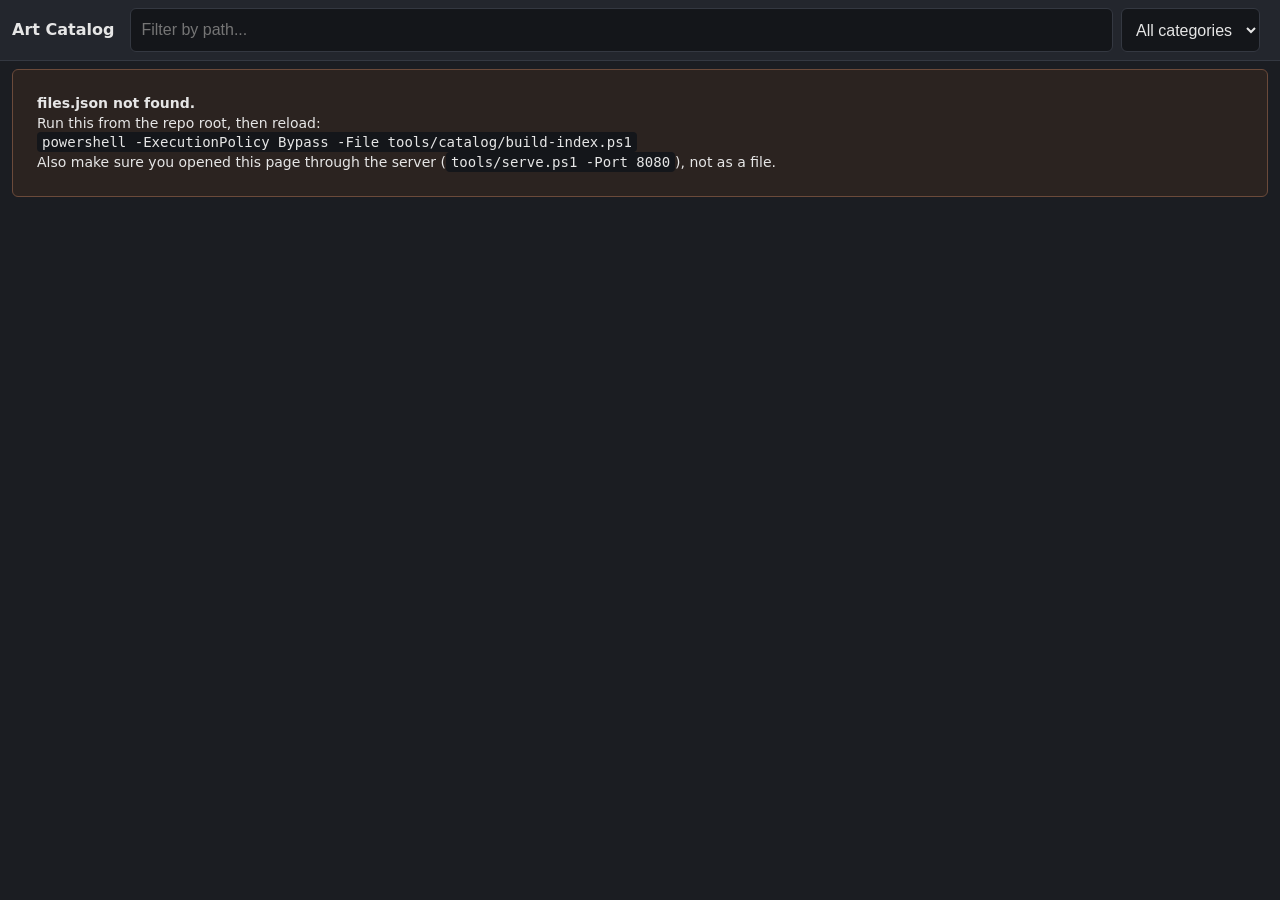
==== tools/catalog/index.html @ 9d26df34 "Phase 0: foundation Page shell with five bottom tabs, PWA manifest and service worker with update ba" ====
<!doctype html>
<html lang="en">
<head>
<meta charset="utf-8">
<meta name="viewport" content="width=device-width, initial-scale=1">
<title>PetCraft Art Catalog</title>
<link rel="stylesheet" href="catalog.css">
</head>
<body>
<header class="toolbar">
  <h1>Art Catalog</h1>
  <input id="filter" type="search" placeholder="Filter by path..." autocomplete="off">
  <select id="category" aria-label="Category"><option value="">All categories</option></select>
  <span id="counts" class="counts"></span>
</header>
<main id="main"><p class="msg">Loading...</p></main>
<div id="overlay" class="overlay" hidden>
  <div class="panel">
    <div class="viewer"><img id="ov-img" alt=""></div>
    <p id="ov-path" class="path"></p>
    <p id="ov-dim" class="dim"></p>
    <div class="actions">
      <button id="ov-copy" type="button">Copy path</button>
      <a id="ov-open" class="btn" target="_blank" rel="noopener">Open full size</a>
      <button id="ov-close" type="button">Close</button>
    </div>
  </div>
</div>
<script type="module" src="catalog.js"></script>
</body>
</html>
---- tools/catalog/catalog.css ----
:root { color-scheme: dark; --bg: #1b1d22; --fg: #e6e6e6; --muted: #9aa0aa; --line: #343841; --accent: #5aa9ff; }
* { box-sizing: border-box; }
body { margin: 0; background: var(--bg); color: var(--fg); font: 14px/1.4 system-ui, sans-serif; }
.toolbar { position: sticky; top: 0; z-index: 10; display: flex; flex-wrap: wrap; gap: 8px; align-items: center; padding: 8px 12px; background: #23262d; border-bottom: 1px solid var(--line); }
.toolbar h1 { font-size: 16px; margin: 0 8px 0 0; }
.toolbar input, .toolbar select { min-height: 44px; padding: 0 10px; font-size: 16px; background: #14161a; color: var(--fg); border: 1px solid var(--line); border-radius: 6px; }
.toolbar input { flex: 1 1 200px; min-width: 0; }
.counts { color: var(--muted); }
main { padding: 8px 12px 40px; }
.msg { padding: 24px; background: #2b2320; border: 1px solid #6b4a3a; border-radius: 6px; }
.msg code { background: #14161a; padding: 2px 5px; border-radius: 4px; }
details.cat, details.sub { margin: 8px 0; }
details.cat > summary { font-size: 18px; font-weight: 600; }
details.sub { margin-left: 12px; }
details.sub > summary { font-weight: 500; color: var(--accent); }
summary { cursor: pointer; min-height: 44px; display: flex; align-items: center; gap: 8px; }
.count { color: var(--muted); font-weight: normal; font-size: 13px; }
.grid { display: grid; grid-template-columns: repeat(auto-fill, minmax(130px, 1fr)); gap: 8px; padding: 6px 0 12px; }
.tile { background: #23262d; border: 1px solid var(--line); border-radius: 6px; padding: 6px; display: flex; flex-direction: column; align-items: center; cursor: pointer; min-width: 0; }
.tile:hover { border-color: var(--accent); }
.box, .viewer { background-color: #555; background-image: linear-gradient(45deg, #444 25%, transparent 25%, transparent 75%, #444 75%), linear-gradient(45deg, #444 25%, transparent 25%, transparent 75%, #444 75%); background-size: 16px 16px; background-position: 0 0, 8px 8px; }
.box { width: 100px; height: 100px; display: flex; align-items: center; justify-content: center; flex: none; }
img { image-rendering: pixelated; display: block; }
.name { margin-top: 6px; font-size: 12px; font-weight: 600; word-break: break-all; user-select: text; text-align: center; }
.dir { font-size: 11px; color: var(--muted); word-break: break-all; user-select: text; text-align: center; }
.overlay { position: fixed; inset: 0; z-index: 50; background: rgba(0,0,0,.8); display: flex; align-items: center; justify-content: center; padding: 12px; }
.overlay[hidden] { display: none; }
.panel { background: #23262d; border: 1px solid var(--line); border-radius: 8px; padding: 12px; max-width: 100%; max-height: 100%; overflow: auto; }
.viewer { overflow: auto; max-width: 90vw; max-height: 60vh; display: inline-block; }
.path { word-break: break-all; user-select: all; margin: 8px 0 2px; font-family: ui-monospace, Consolas, monospace; }
.dim { color: var(--muted); margin: 0 0 8px; }
.actions { display: flex; flex-wrap: wrap; gap: 8px; }
button, .btn { min-height: 44px; min-width: 44px; padding: 0 14px; font-size: 15px; color: var(--fg); background: #2f3540; border: 1px solid var(--line); border-radius: 6px; cursor: pointer; display: inline-flex; align-items: center; text-decoration: none; }
button:hover, .btn:hover { border-color: var(--accent); }
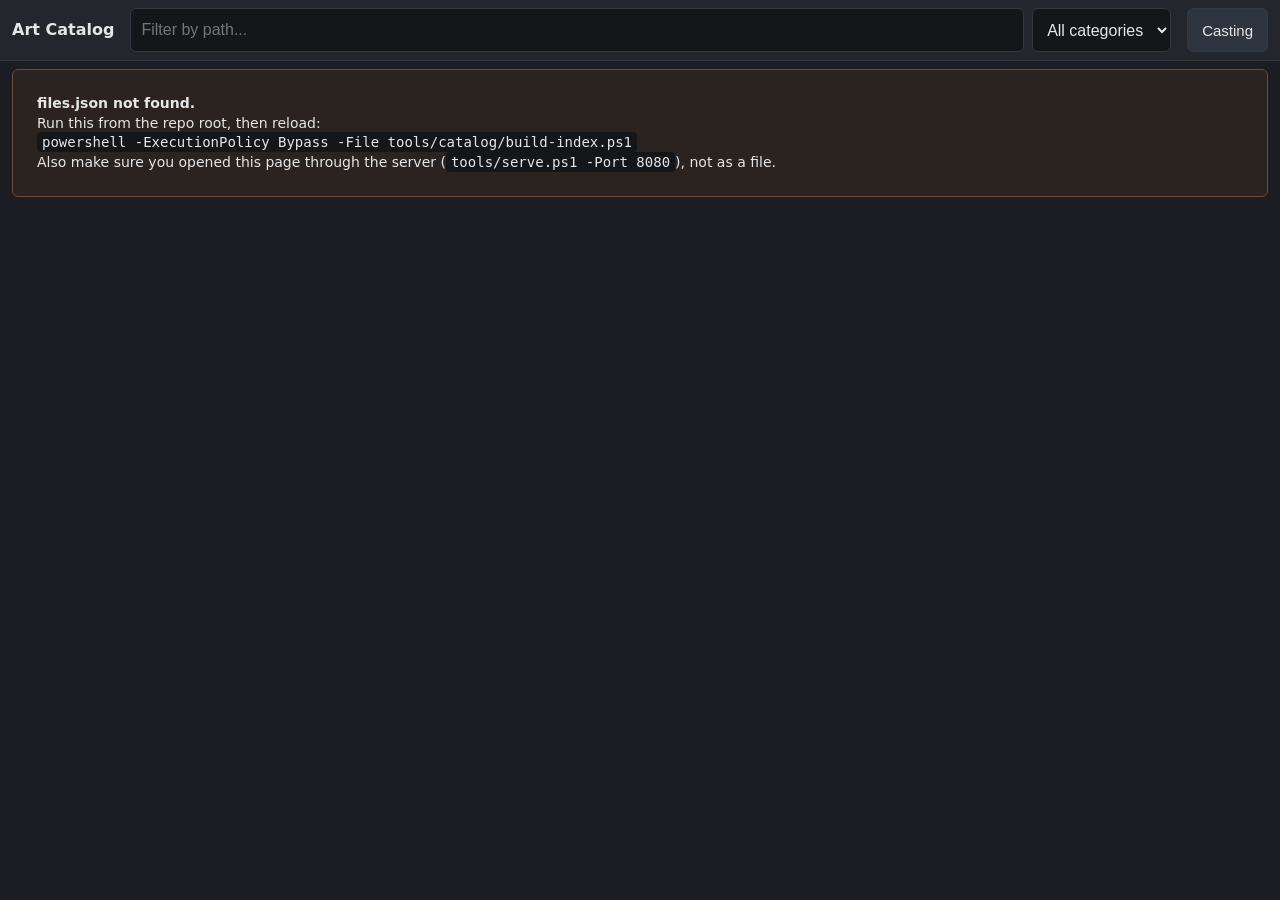
==== commit 9002a86c: "Phase 1: art casting data/sprites.json casts the player, 20 pet forms and 4 mythics from the Ninja A" ====
--- a/tools/catalog/index.html
+++ b/tools/catalog/index.html
@@ -12,13 +12,44 @@
   <input id="filter" type="search" placeholder="Filter by path..." autocomplete="off">
   <select id="category" aria-label="Category"><option value="">All categories</option></select>
   <span id="counts" class="counts"></span>
+  <button id="cast-toggle" type="button" aria-expanded="false">Casting <span id="cast-badge" class="badge" hidden>unsaved</span></button>
 </header>
+<div id="pick-banner" class="banner" hidden></div>
+<aside id="cast-panel" class="cast-panel" hidden aria-label="Casting">
+  <div class="cast-head">
+    <h2>Casting</h2>
+    <span id="cast-state" class="cast-state"></span>
+    <button id="cast-close" type="button">Close</button>
+  </div>
+  <div class="cast-actions">
+    <button id="cast-save" type="button" class="primary">Save casting &amp; build atlas</button>
+    <button id="cast-revert" type="button">Revert</button>
+    <button id="cast-copy" type="button" hidden>Copy casting JSON</button>
+  </div>
+  <p id="cast-msg" class="cast-msg" role="status" hidden></p>
+  <details id="cast-log-wrap" hidden open><summary>Log</summary><pre id="cast-log"></pre></details>
+  <textarea id="cast-json" readonly hidden rows="6"></textarea>
+  <div id="cast-list" class="cast-list"></div>
+</aside>
 <main id="main"><p class="msg">Loading...</p></main>
 <div id="overlay" class="overlay" hidden>
   <div class="panel">
     <div class="viewer"><img id="ov-img" alt=""></div>
     <p id="ov-path" class="path"></p>
     <p id="ov-dim" class="dim"></p>
+    <div id="ov-cast" class="ov-cast">
+      <div id="ov-anim-wrap" class="viewer anim-wrap" hidden><canvas id="ov-anim"></canvas></div>
+      <p id="ov-cast-msg" class="cast-msg"></p>
+      <div class="cast-form">
+        <label>Layout <select id="ov-layout"><option value="">Auto-detect</option></select></label>
+        <span id="ov-frame" hidden>
+          <label>Frame width <input id="ov-fw" type="number" min="1" inputmode="numeric"></label>
+          <label>height <input id="ov-fh" type="number" min="1" inputmode="numeric"></label>
+        </span>
+        <label id="ov-role-label">Use for... <select id="ov-role"></select></label>
+        <button id="ov-cast-btn" type="button" class="primary">Cast</button>
+      </div>
+    </div>
     <div class="actions">
       <button id="ov-copy" type="button">Copy path</button>
       <a id="ov-open" class="btn" target="_blank" rel="noopener">Open full size</a>
--- a/tools/catalog/catalog.css
+++ b/tools/catalog/catalog.css
@@ -32,3 +32,52 @@
 .actions { display: flex; flex-wrap: wrap; gap: 8px; }
 button, .btn { min-height: 44px; min-width: 44px; padding: 0 14px; font-size: 15px; color: var(--fg); background: #2f3540; border: 1px solid var(--line); border-radius: 6px; cursor: pointer; display: inline-flex; align-items: center; text-decoration: none; }
 button:hover, .btn:hover { border-color: var(--accent); }
+
+/* ---- Casting mode ---- */
+[hidden] { display: none !important; }
+:root { --tb: 61px; --panel-w: 400px; }
+button.primary { background: #2a5d9f; border-color: #3d7bc7; }
+button.primary:disabled { opacity: .45; cursor: default; }
+button:disabled { opacity: .5; cursor: default; }
+.badge { margin-left: 6px; padding: 1px 6px; border-radius: 10px; background: #c9852b; color: #111; font-size: 12px; }
+.banner { position: sticky; top: var(--tb); z-index: 9; display: flex; flex-wrap: wrap; gap: 8px; align-items: center; padding: 8px 12px; background: #2a5d9f; border-bottom: 1px solid #3d7bc7; font-weight: 600; }
+.banner .banner-text { flex: 1 1 200px; }
+.chip { border-radius: 22px; }
+.chip.on { background: var(--accent); color: #0b1a2b; border-color: var(--accent); }
+.cast-panel { position: fixed; z-index: 20; top: var(--tb); right: 0; bottom: 0; width: var(--panel-w); display: flex; flex-direction: column; background: #20232a; border-left: 1px solid var(--line); overflow-y: auto; padding: 8px 12px 24px; }
+body.cast-open main, body.cast-open .banner { margin-right: var(--panel-w); }
+.cast-head { display: flex; align-items: center; gap: 8px; }
+.cast-head h2 { font-size: 16px; margin: 0; flex: 1; }
+.cast-state { color: var(--muted); font-size: 13px; }
+.cast-state.dirty { color: #f0b050; font-weight: 600; }
+.cast-actions { display: flex; flex-wrap: wrap; gap: 8px; margin: 8px 0; }
+.cast-msg { margin: 6px 0; padding: 8px 10px; border-radius: 6px; background: #2b2f38; word-break: break-word; }
+.cast-msg:empty { display: none; }
+.cast-msg.good { background: #1f3a2a; }
+.cast-msg.warn { background: #3d3320; }
+.cast-msg.bad { background: #4a2626; }
+#cast-log { max-height: 180px; overflow: auto; white-space: pre-wrap; background: #14161a; padding: 8px; border-radius: 6px; font-size: 12px; }
+#cast-json { width: 100%; background: #14161a; color: var(--fg); }
+.cast-group h3 { font-size: 14px; margin: 16px 0 6px; color: var(--accent); }
+.cast-row { display: flex; align-items: center; gap: 10px; padding: 6px; margin-bottom: 6px; border: 1px solid var(--line); border-radius: 6px; background: #23262d; }
+.cast-row.active { border-color: var(--accent); box-shadow: 0 0 0 2px var(--accent) inset; }
+.cast-box { flex: none; width: 80px; height: 80px; display: flex; align-items: center; justify-content: center; background-color: #555; background-image: linear-gradient(45deg, #444 25%, transparent 25%, transparent 75%, #444 75%), linear-gradient(45deg, #444 25%, transparent 25%, transparent 75%, #444 75%); background-size: 16px 16px; background-position: 0 0, 8px 8px; }
+.cast-box canvas, .anim-wrap canvas { image-rendering: pixelated; display: block; }
+.cast-info { flex: 1; min-width: 0; }
+.cast-label { font-weight: 600; }
+.cast-file { font-family: ui-monospace, Consolas, monospace; font-size: 12px; word-break: break-all; }
+.cast-file.none { color: #f0b050; font-family: inherit; font-style: italic; }
+.cast-dir { color: var(--muted); font-size: 11px; word-break: break-all; }
+.ov-cast { margin: 8px 0; }
+.anim-wrap { display: flex; align-items: center; justify-content: center; min-height: 64px; margin-bottom: 6px; }
+.cast-form { display: flex; flex-wrap: wrap; gap: 8px; align-items: center; }
+.cast-form label { display: inline-flex; align-items: center; gap: 6px; }
+.cast-form select, .cast-form input { min-height: 44px; font-size: 15px; background: #14161a; color: var(--fg); border: 1px solid var(--line); border-radius: 6px; padding: 0 8px; max-width: 100%; }
+.cast-form input[type=number] { width: 80px; }
+.cast-form select { max-width: 280px; }
+/* narrow screens: the casting panel is a full-width drawer under the toolbar */
+@media (max-width: 899px) {
+  :root { --panel-w: 100%; }
+  .cast-panel { border-left: 0; }
+  body.cast-open main, body.cast-open .banner { margin-right: 0; }
+}
